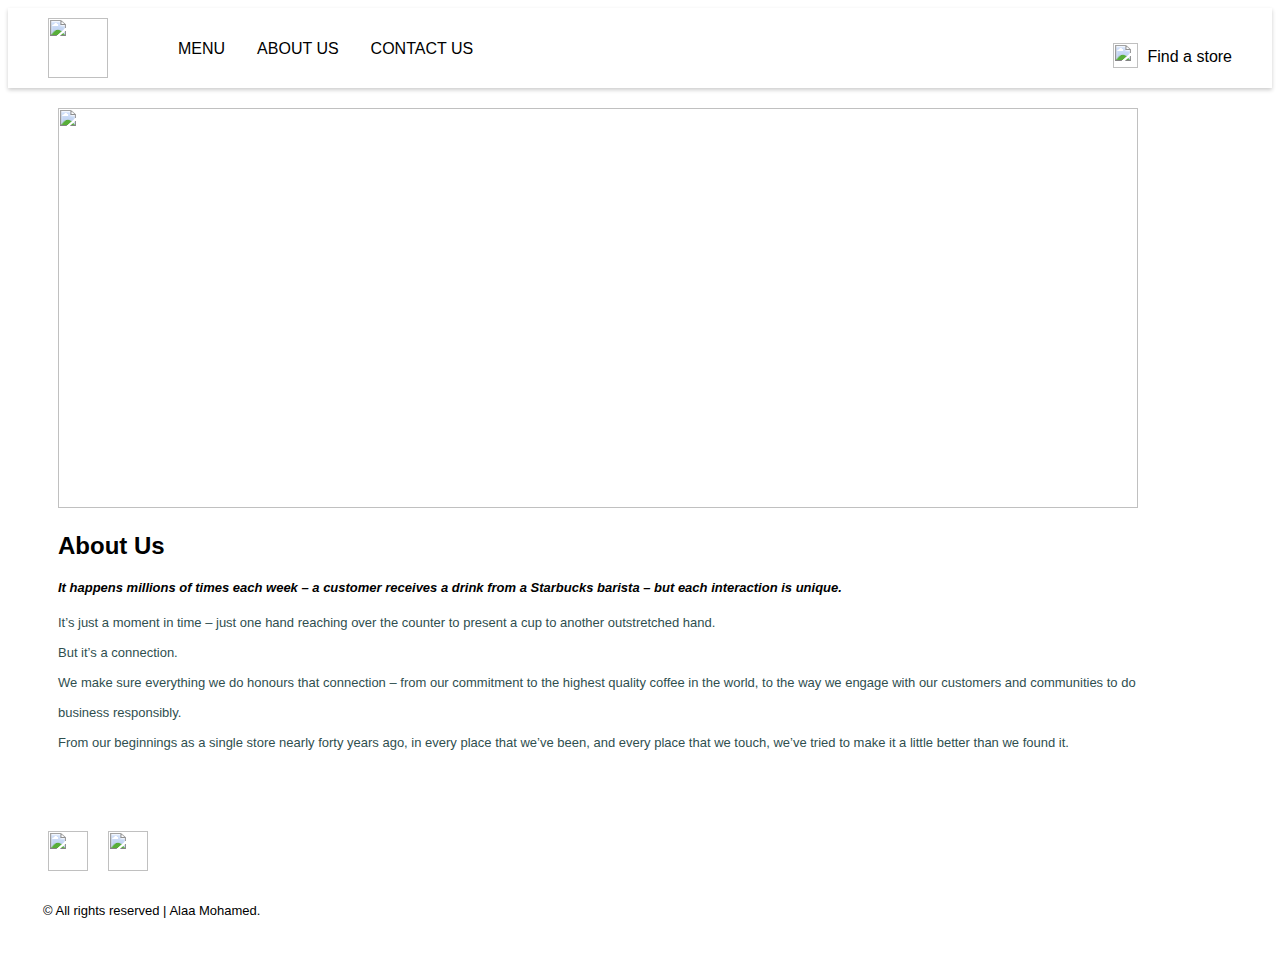
==== coffee-shop/about-us.html @ 2981ac5b "Generating menu cards from javascript array" ====
<!DOCTYPE html>
<html lang="en">

<head>
    <title>About Us | Coffee Shop</title>
    <link rel="shortcut icon" href="../imgs/cup.png" type="image/x-icon">
    <link rel="stylesheet" href="../coffee-shop/project-css/about-us.css">
    <script src="https://cdn.jsdelivr.net/npm/@popperjs/core@2.11.7/dist/umd/popper.min.js"
        integrity="sha384-zYPOMqeu1DAVkHiLqWBUTcbYfZ8osu1Nd6Z89ify25QV9guujx43ITvfi12/QExE"
        crossorigin="anonymous"></script>
    <script src="https://cdn.jsdelivr.net/npm/bootstrap@5.3.0-alpha3/dist/js/bootstrap.min.js"
        integrity="sha384-Y4oOpwW3duJdCWv5ly8SCFYWqFDsfob/3GkgExXKV4idmbt98QcxXYs9UoXAB7BZ"
        crossorigin="anonymous"></script>
    <script src="../coffee-shop/components/header.js" type="text/javascript" defer></script>
    <script src="../coffee-shop/components/footer.js" type="text/javascript" defer></script>
</head>

<body>
    <header-component></header-component>
    <div class="about-us-main">
        <img src="../imgs/coffee-shop.jpg" class="about-us-img">
        <h2>About Us</h2>
        <p class="p1">
            It happens millions of times each week – a customer receives a drink from a Starbucks barista – but each
            interaction is unique.
        </p>
        <p class="p2">
            It’s just a moment in time – just one hand reaching over the counter to present a cup to another
            outstretched hand.<br>
            But it’s a connection. <br>
            We make sure everything we do honours that connection – from our commitment to the highest quality coffee in
            the world, to the way we engage with our customers and communities to do business responsibly. <br>
            From our beginnings as a single store nearly forty years ago, in every place that we’ve been, and every
            place that we touch, we’ve tried to make it a little better than we found it.<br>
        </p>
    </div>
    <footer-component></footer-component>
</body>

</html>
---- coffee-shop/project-css/about-us.css ----
.about-us-main {
    padding: 20px 50px;
}

.about-us-img {
    text-align: center;
    width: 1080px;
    height: 400px;
}

h2 {
    font-family: Verdana, Geneva, Tahoma, sans-serif;
}

.p1 {
    font-weight: 600;
    font-style: italic;
    font-size: small;
    font-family: Verdana, Geneva, Tahoma, sans-serif;
}

.p2 {
    width: 1080px;
    line-height: 30px;
    font-size: small;
    color: darkslategray;
    font-family: Verdana, Geneva, Tahoma, sans-serif;
}
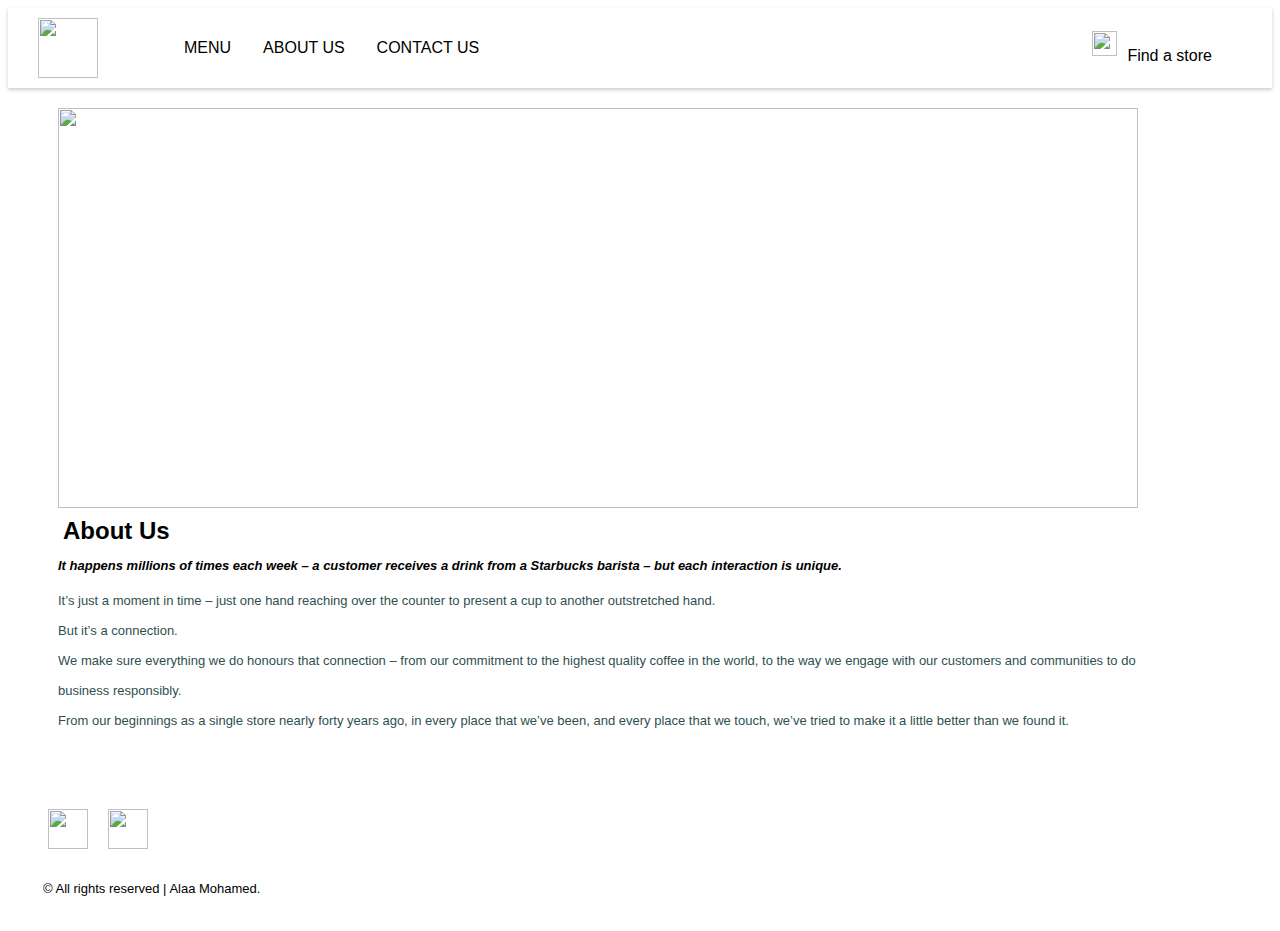
==== commit 61c9de86: "Responsiveness using bootstrap" ====
--- a/coffee-shop/about-us.html
+++ b/coffee-shop/about-us.html
@@ -4,12 +4,12 @@
 <head>
     <title>About Us | Coffee Shop</title>
     <link rel="shortcut icon" href="../imgs/cup.png" type="image/x-icon">
+    <link href="https://cdn.jsdelivr.net/npm/bootstrap@5.3.0-alpha3/dist/css/bootstrap.min.css" rel="stylesheet"
+        integrity="sha384-KK94CHFLLe+nY2dmCWGMq91rCGa5gtU4mk92HdvYe+M/SXH301p5ILy+dN9+nJOZ" crossorigin="anonymous">
     <link rel="stylesheet" href="../coffee-shop/project-css/about-us.css">
-    <script src="https://cdn.jsdelivr.net/npm/@popperjs/core@2.11.7/dist/umd/popper.min.js"
-        integrity="sha384-zYPOMqeu1DAVkHiLqWBUTcbYfZ8osu1Nd6Z89ify25QV9guujx43ITvfi12/QExE"
-        crossorigin="anonymous"></script>
-    <script src="https://cdn.jsdelivr.net/npm/bootstrap@5.3.0-alpha3/dist/js/bootstrap.min.js"
-        integrity="sha384-Y4oOpwW3duJdCWv5ly8SCFYWqFDsfob/3GkgExXKV4idmbt98QcxXYs9UoXAB7BZ"
+
+    <script src="https://cdn.jsdelivr.net/npm/bootstrap@5.3.0-alpha3/dist/js/bootstrap.bundle.min.js"
+        integrity="sha384-ENjdO4Dr2bkBIFxQpeoTz1HIcje39Wm4jDKdf19U8gI4ddQ3GYNS7NTKfAdVQSZe"
         crossorigin="anonymous"></script>
     <script src="../coffee-shop/components/header.js" type="text/javascript" defer></script>
     <script src="../coffee-shop/components/footer.js" type="text/javascript" defer></script>
@@ -19,7 +19,7 @@
     <header-component></header-component>
     <div class="about-us-main">
         <img src="../imgs/coffee-shop.jpg" class="about-us-img">
-        <h2>About Us</h2>
+        <h2 class="abt-us">About Us</h2>
         <p class="p1">
             It happens millions of times each week – a customer receives a drink from a Starbucks barista – but each
             interaction is unique.
--- a/coffee-shop/project-css/about-us.css
+++ b/coffee-shop/project-css/about-us.css
@@ -8,7 +8,9 @@
     height: 400px;
 }
 
-h2 {
+.abt-us {
+    margin: 5px;
+    font-weight: 700;
     font-family: Verdana, Geneva, Tahoma, sans-serif;
 }
 
